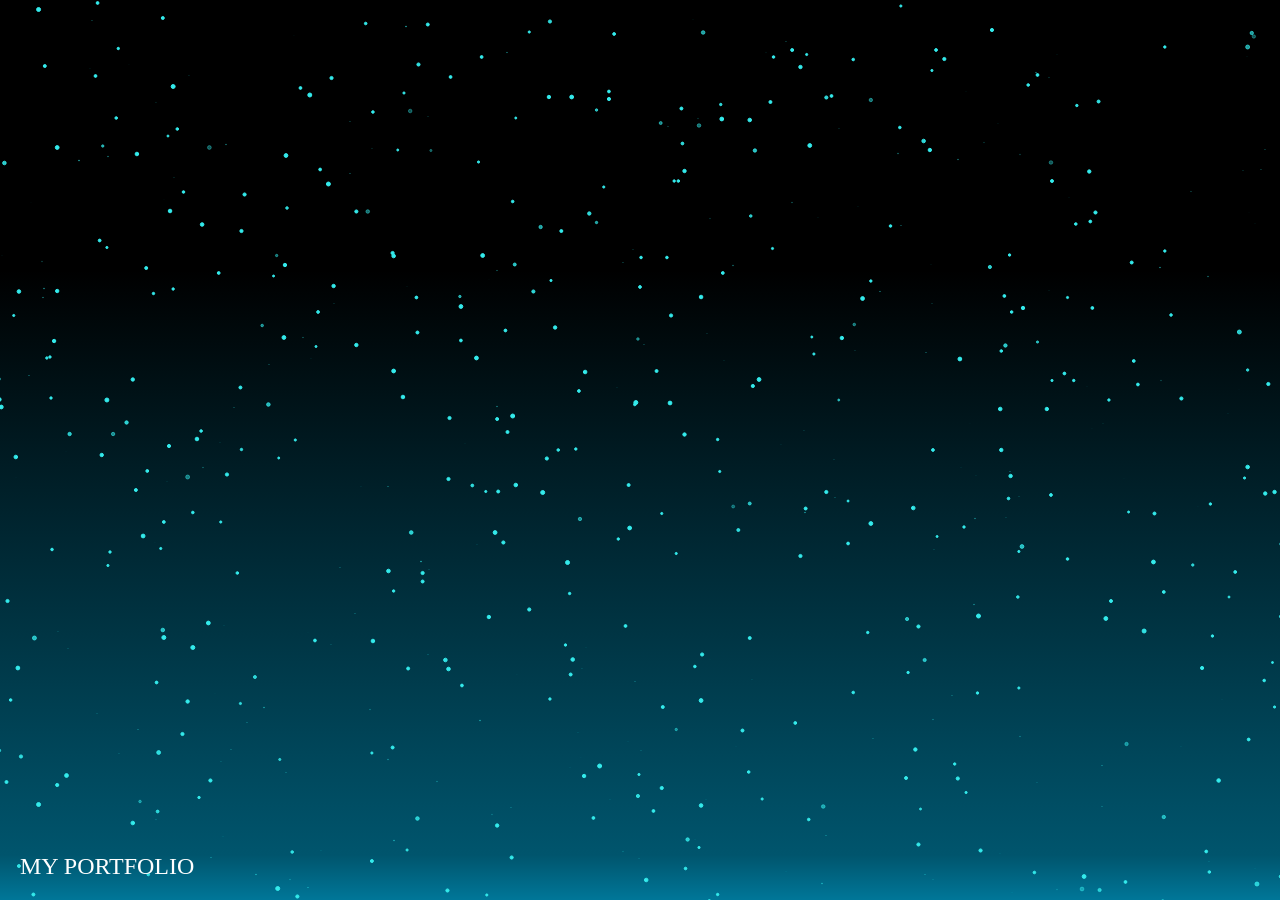
==== index.html @ b76d48f4 "Add files via upload" ====
<!DOCTYPE html>
<html lang="ko">

<head>
  <meta charset="UTF-8">
  <meta http-equiv="X-UA-Compatible" content="IE=edge">
  <meta name="viewport" content="width=device-width, initial-scale=1.0">
  <meta name="description" content="조형민의 포폴사이트.">
  <meta name="author" content="JHM">
  <meta name="generator" content="HTML5">
  <title>HOME</title>
  <meta property="og:type" content="website" />
  <meta property="og:site_name" content="사이트 이름을 적으세요." />
  <meta property="og:title" content="타이틀 이름을 적으세요." />
  <meta property="og:description" content="자신의 사이트에 대한 세부 설명을 적으세요." />
  <meta property="og:image" content="./images/name_seo.png" />
  <!-- 아텐츠주소 대신 자신의 웹페이지 주소로 바꾸세요 -->
  <meta property="og:url" content="https://atentsgame.com" />
  <meta property="twitter:card" content="summary" />
  <meta property="twitter:site" content="사이트 이름을 적으세요." />
  <meta property="twitter:title" content="타이틀 이름을 적으세요." />
  <meta property="twitter:description" content="자신의 사이트에 대한 세부 설명을 적으세요." />
  <meta property="twitter:image" content="./images/name_seo.png" />
  <!-- 아텐츠주소 대신 자신의 웹페이지 주소로 바꾸세요 -->
  <meta property="twitter:url" content="https://atentsgame.com" />
  <link rel="icon" href="/favicon.ico" />
  <link rel="stylesheet" href="./main.css">
  <script defer src="./main.js"></script>
</head>

<body>
  <canvas id="canvas"></canvas>

  <a class="portfolio-link" href="/pages/mainpage.html">MY PORTFOLIO</a>
</body>


</html>
---- main.css ----
body {
  padding: 0;
  margin: 0;
  height: 100vh;
}

canvas {
  position: fixed;
  left: 0;
  top: 0;
  width: 100%;
  height: 100%;
  background-color: #000;
  background-image: linear-gradient(
    to top,
    rgba(0, 169, 217, 0.7) 0%,
    rgba(0, 169, 217, 0.5) 5%,
    rgba(0, 169, 217, 0) 70%
  );
}
.portfolio-link {
  position: fixed;
  left: 20px;
  bottom: 20px;
  color: #fff;
  text-decoration: none;
  font-size: 24px;
}
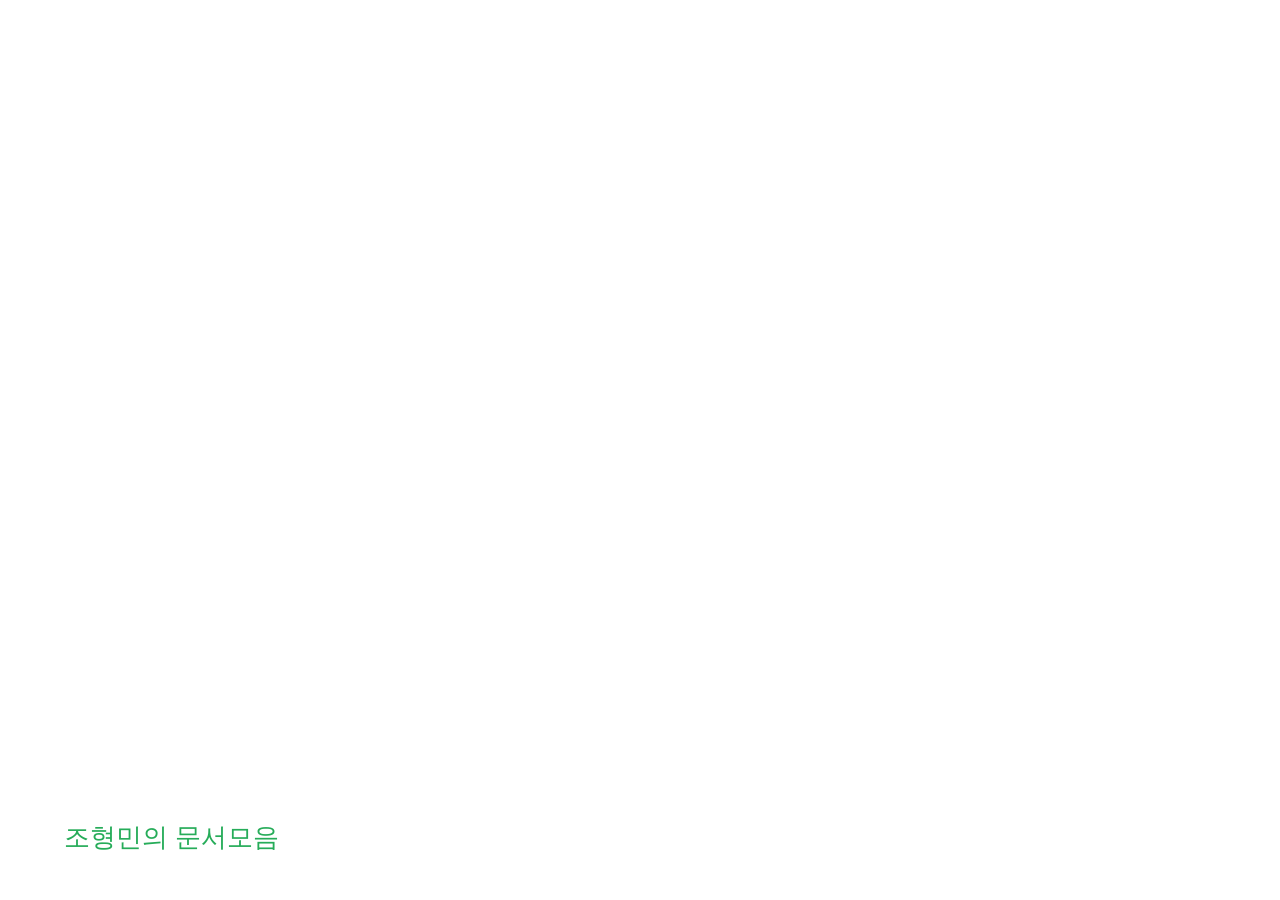
==== commit fc475462: "Add files via upload" ====
--- a/index.html
+++ b/index.html
@@ -5,33 +5,44 @@
   <meta charset="UTF-8">
   <meta http-equiv="X-UA-Compatible" content="IE=edge">
   <meta name="viewport" content="width=device-width, initial-scale=1.0">
-  <meta name="description" content="조형민의 포폴사이트.">
+  <meta name="description" content="조형민의 문서모음">
   <meta name="author" content="JHM">
   <meta name="generator" content="HTML5">
-  <title>HOME</title>
+  <title>Intro</title>
   <meta property="og:type" content="website" />
-  <meta property="og:site_name" content="사이트 이름을 적으세요." />
-  <meta property="og:title" content="타이틀 이름을 적으세요." />
-  <meta property="og:description" content="자신의 사이트에 대한 세부 설명을 적으세요." />
+  <meta property="og:site_name" content="조형민의 기획설계" />
+  <meta property="og:title" content="Intro" />
+  <meta property="og:description" content="각종 게임기획서 모음" />
   <meta property="og:image" content="./images/name_seo.png" />
   <!-- 아텐츠주소 대신 자신의 웹페이지 주소로 바꾸세요 -->
-  <meta property="og:url" content="https://atentsgame.com" />
+  <meta property="og:url" content="https://jhm-site.netlify.app" />
   <meta property="twitter:card" content="summary" />
-  <meta property="twitter:site" content="사이트 이름을 적으세요." />
-  <meta property="twitter:title" content="타이틀 이름을 적으세요." />
-  <meta property="twitter:description" content="자신의 사이트에 대한 세부 설명을 적으세요." />
+  <meta property="twitter:site" content="조형민의 기획설계" />
+  <meta property="twitter:title" content="Intro" />
+  <meta property="twitter:description" content="각종 게임기획서 모음" />
   <meta property="twitter:image" content="./images/name_seo.png" />
   <!-- 아텐츠주소 대신 자신의 웹페이지 주소로 바꾸세요 -->
-  <meta property="twitter:url" content="https://atentsgame.com" />
+  <meta property="twitter:url" content="https://jhm-site.netlify.app" />
   <link rel="icon" href="/favicon.ico" />
   <link rel="stylesheet" href="./main.css">
-  <script defer src="./main.js"></script>
+  <!-- <link rel="stylesheet" href="/main.css"> -->
+  <!-- <script defer src="/main.js"></script> -->
+  <!-- <script defer src="./main.js"></script> -->
+
 </head>
 
 <body>
-  <canvas id="canvas"></canvas>
-
-  <a class="portfolio-link" href="/pages/mainpage.html">MY PORTFOLIO</a>
+  <!-- <canvas id="canvas"></canvas> -->
+  <div style="position: fixed; z-index: -1; width: 100%; height: 100%;">
+    <iframe width="100%" height="100%" 
+    src="https://www.youtube.com/embed/0nlJuwO0GDs?si=36m4YrTZwttn9h3M&amp;start=8&autoplay=1&loop=1&mute=1&playlist=0nlJuwO0GDs" 
+    title="YouTube video player" 
+    frameborder="0" allow="accelerometer; autoplay; clipboard-write; encrypted-media; gyroscope; picture-in-picture; web-share" allowfullscreen>
+  </iframe>
+  </div>
+  <div>
+  <a class="portfolio-link" href="/pages/mainpage.html">조형민의 문서모음</a>
+</div>
 </body>
 
 
--- a/main.css
+++ b/main.css
@@ -4,7 +4,7 @@
   height: 100vh;
 }
 
-canvas {
+/* canvas {
   position: fixed;
   left: 0;
   top: 0;
@@ -17,12 +17,12 @@
     rgba(0, 169, 217, 0.5) 5%,
     rgba(0, 169, 217, 0) 70%
   );
-}
+} */
 .portfolio-link {
   position: fixed;
-  left: 20px;
-  bottom: 20px;
-  color: #fff;
+  left: 5%;
+  bottom: 5%;
+  color: #26ac59;
   text-decoration: none;
-  font-size: 24px;
+  font-size: 26px;
 }
--- a/main.css
+++ b/main.css
@@ -4,7 +4,7 @@
   height: 100vh;
 }
 
-canvas {
+/* canvas {
   position: fixed;
   left: 0;
   top: 0;
@@ -17,12 +17,12 @@
     rgba(0, 169, 217, 0.5) 5%,
     rgba(0, 169, 217, 0) 70%
   );
-}
+} */
 .portfolio-link {
   position: fixed;
-  left: 20px;
-  bottom: 20px;
-  color: #fff;
+  left: 5%;
+  bottom: 5%;
+  color: #26ac59;
   text-decoration: none;
-  font-size: 24px;
+  font-size: 26px;
 }
